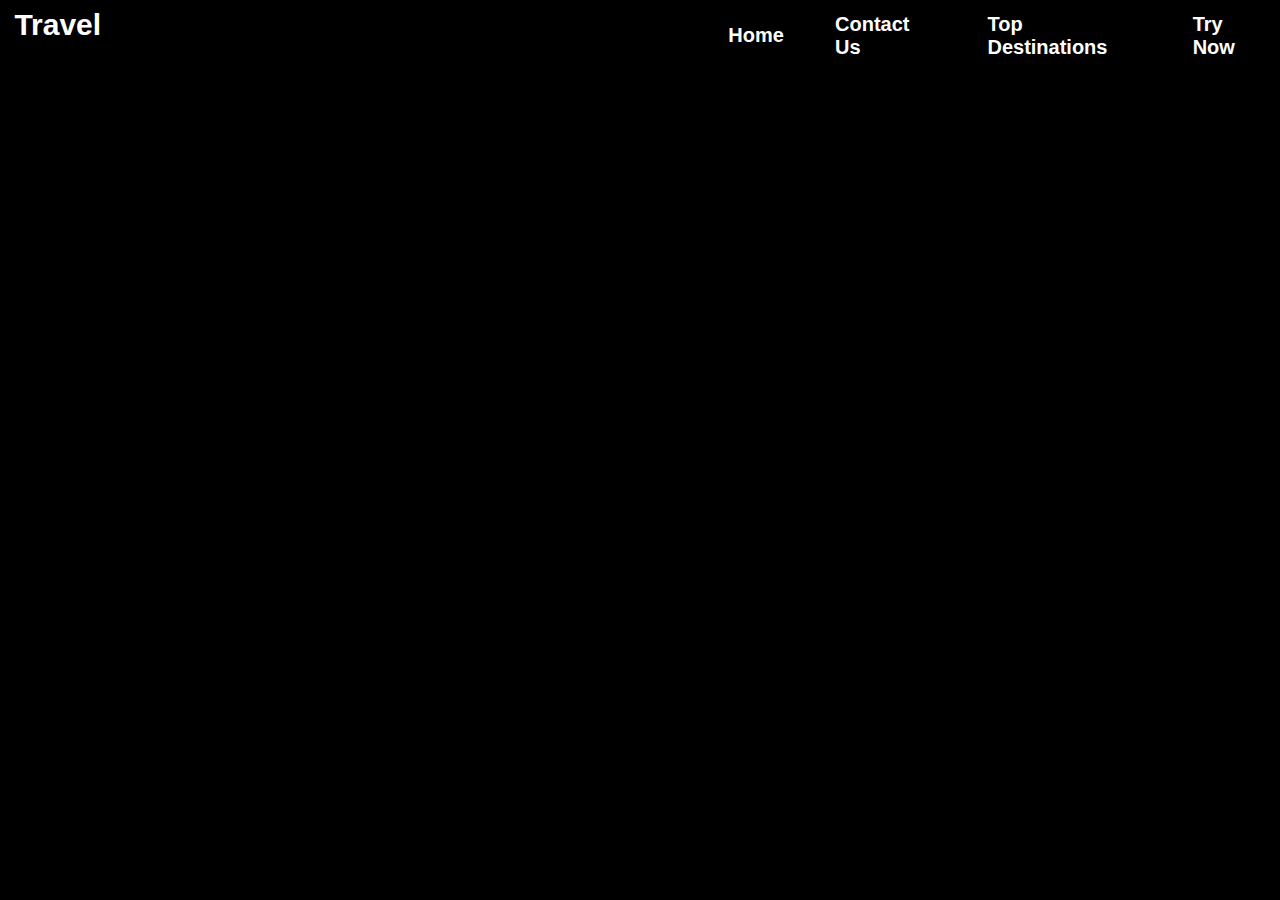
==== about.html @ e8b3a26e "links" ====
<!DOCTYPE html>
<html lang="en">
<head>
    <meta charset="UTF-8">
    <meta name="viewport" content="width=device-width, initial-scale=1.0">
    <link rel="stylesheet" href="css/general.css">
    <link rel="stylesheet" href="css/about.css">
    <title>About Us</title>
</head>
<body>

    <nav id = "navbar">
        <h1 class = "logo"><a href="index.html">Travel</a></h1>
        <a class = "nav-items" href = "index.html">Home</a>
        <a class = "nav-items" href = "contact.html">Contact Us</a>
        <a class = "nav-items" href = "index.html#top-destination">Top Destinations</a>
        <a class = "nav-items" href = "">Try Now</a>
    </nav>

    <section id = "about-area">
        <div class = "about-text">
            <h1>About Us</h1>
            <p>This website was made by Team 8.</p>
        </div>
    </section>

</body>
</html>
---- css/general.css ----
/*Contains CSS of elements that are common throughout the HTML files*/


/*CSS for the page*/
html{
    scroll-behavior: smooth;
    height: 100%;
    scroll-padding-top: 7.982%;                           /* Add padding to the top to avoid content hiding under the fixed navbar */
    scroll-padding-top: calc(100/1252.89 * 100%);
}


/*CSS for body*/
body{
    font-family: 'Segoe UI', Tahoma, Geneva, Verdana, sans-serif;
    margin: 0px;
    background-color: #000000;
    overflow-x: hidden;
}


/*CSS for navbar*/
#navbar{
    background-color: #000000;
    display: flex;
    position: fixed;
    top: 0px;                /*navbar CSS here*/
    z-index: 100;
    height: 7.982%;
    height: calc(100/1252.89 * 100%);
    min-height: 55px;
    width: 100%;
}

.logo{
    font-size: 30px;        
    padding: 0.6%;          /*logo CSS here*/
    margin: 0;
    width: 55%;
}

.nav-items{
    position: relative;
    margin-left: 2%;
    margin-top: auto;        /*navbar items CSS here*/
    margin-bottom: auto;
    font-size: 20px;
    font-weight: 600;
}

#navbar a{
    text-decoration: none;
    color: #ffffff;        /*navbar links CSS here*/
    padding: 1%;
    transition: 0.5s;
}

#navbar a:hover{
    color: #55CBCD;         /*navbar links hover CSS here*/
}

/* CSS to hide the scrollbar for webkit-based browsers */
body::-webkit-scrollbar {
    display: none;
}

#content{
    margin-top: calc(55/1252.89 * 100%);
}

@media screen and (max-width: 768px) {
    #navbar{
        height: 5%;
        min-height: 10px;
    }
    
    .logo{
        font-size: 25px;        
        padding: 1%;          /*logo CSS here*/
        width: 55%;
    }
}
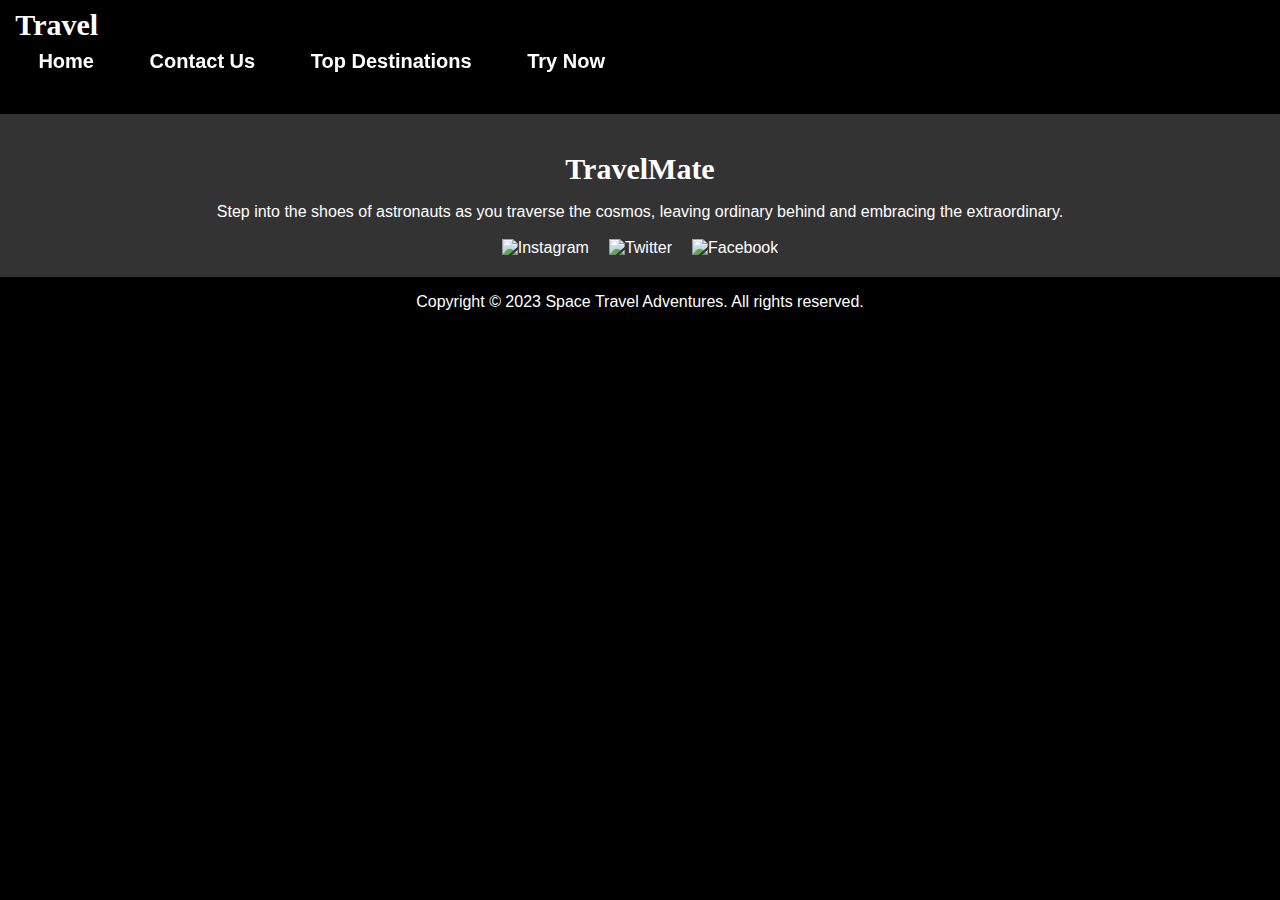
==== commit 672271d4: "footer done" ====
--- a/about.html
+++ b/about.html
@@ -23,6 +23,17 @@
             <p>This website was made by Team 8.</p>
         </div>
     </section>
-
+    <footer id = "footer">
+        <h1 class = "logo brand-title" id="logo-footer"><a href="index.html">TravelMate</a></h1>
+        Step into the shoes of astronauts as you traverse the cosmos, leaving ordinary behind and embracing the extraordinary.
+        <br>
+        <br>
+        <div class="social-icons">
+          <a href="https://www.instagram.com/isro.in/" target="_blank"><img src="https://img.icons8.com/ios/50/ffffff/instagram-new--v1.png" alt="Instagram"></a>
+          <a href="https://twitter.com/isro" target="_blank"><img src="https://img.icons8.com/ios/50/ffffff/twitter--v1.png" alt="Twitter"></a>
+          <a href="https://www.facebook.com/ISRO/" target="_blank"><img src="https://img.icons8.com/ios/50/ffffff/facebook-circled--v1.png" alt="Facebook"></a>
+        </div>
+    </footer>
+    <div id="copyright"><p>Copyright © 2023 Space Travel Adventures. All rights reserved.</p></div>
 </body>
 </html>--- a/css/general.css
+++ b/css/general.css
@@ -1,5 +1,9 @@
 /*Contains CSS of elements that are common throughout the HTML files*/
 
+@font-face {
+    font-family: Plutur;
+    src: url(../fonts/Plutur.ttf);
+}
 
 /*CSS for the page*/
 html{
@@ -16,13 +20,12 @@
     margin: 0px;
     background-color: #000000;
     overflow-x: hidden;
-}
-
+    }
 
 /*CSS for navbar*/
 #navbar{
     background-color: #000000;
-    display: flex;
+    display: hidden;
     position: fixed;
     top: 0px;                /*navbar CSS here*/
     z-index: 100;
@@ -30,13 +33,16 @@
     height: calc(100/1252.89 * 100%);
     min-height: 55px;
     width: 100%;
-}
-
+    justify-content: space-between;
+    align-items: center;
+    color: white;
+}
 .logo{
     font-size: 30px;        
     padding: 0.6%;          /*logo CSS here*/
     margin: 0;
-    width: 55%;
+    width: 60vw;
+    font-family: "Plutur";
 }
 
 .nav-items{
@@ -46,6 +52,7 @@
     margin-bottom: auto;
     font-size: 20px;
     font-weight: 600;
+    cursor: pointer;
 }
 
 #navbar a{
@@ -68,6 +75,318 @@
     margin-top: calc(55/1252.89 * 100%);
 }
 
+.navbar-links {
+    height: 100%;
+    width: 100%;
+}
+
+.navbar-links ul {
+    display: flex;
+    margin: 0;
+    padding: 0;
+    margin-left: 13vw;
+    margin-top: 15px;
+}
+
+.navbar-links li {
+    list-style: none;
+    width: 12vw;
+}
+
+.navbar-links li a {
+    display: block;
+    text-decoration: none;
+    color: white;
+    padding: 1rem;
+    text-align: center;
+}
+
+
+.toggle-button {
+    position: absolute;
+    top: .75rem;
+    right: 1rem;
+    display: none;
+    flex-direction: column;
+    justify-content: space-between;
+    width: 30px;
+    height: 21px;
+}
+
+.toggle-button .bar {
+    height: 3px;
+    width: 100%;
+    background-color: white;
+    border-radius: 10px;
+}
+
+#footer {
+    background-color: #333;
+    color: #fff;
+    padding: 20px 0;
+    text-align: center;
+  }
+
+  #footer a{
+    color: #fff;
+    text-decoration: none;
+  }
+  
+  #footer .logo {
+    margin-bottom: 10px;
+  }
+  
+  .social-icons a {
+    display: inline-block;
+    margin: 0 10px;
+  }
+  
+  .social-icons img {
+    width: 40px;
+    height: 40px;
+  }
+  
+  #footer {
+    display: flex;
+    flex-direction: column;
+    align-items: center;
+  }
+  
+  #footer h1,
+  #footer p {
+    margin: 10px;
+  }
+  
+  .social-icons {
+    display: flex;
+    justify-content: center;
+  }
+  
+#copyright{
+    display:block;
+    color: #ffffff;
+    text-align: center;
+    padding-bottom: 0.5vh;
+}
+
+@media (max-width: 800px) {
+    #navbar {
+        flex-direction: column;
+        align-items: flex-start;
+    }
+
+    .toggle-button {
+        display: flex;
+    }
+
+    .navbar-links {
+        display: none;
+        width: 100%;
+        justify-self: right ;
+    }
+
+    .navbar-links ul {
+        width: 100%;
+        flex-direction: column;
+    }
+
+    .navbar-links ul li {
+        text-align: center;
+    }
+
+    .navbar-links ul li a {
+        padding: .5rem 1rem;
+    }
+
+    .navbar-links.active {
+        display: flex;
+    }
+}
+
+/*CSS for Popup*/
+
+#popup{
+    position: fixed;
+    top: 0;
+    left: 0;
+    width: 100%;
+    height: 100%;
+    backdrop-filter: blur(5px);
+    background-color: rgba(0, 0, 0, 0.5);
+    display: none;
+    z-index: 1000;
+    padding: 0px;
+    transition: 0.5s;
+}
+
+#popup2{
+    width: 70%;
+    height: auto;
+    backdrop-filter: blur(5px);
+    display: block;
+    border-radius: 50px;
+    padding: 0px;
+    margin-left: 15%;
+    margin-top: 3.5%;
+}
+
+#popup.active{
+    display: block;
+}
+
+#popupVideo{
+    margin-top: 0px;
+    width: 100%;
+    height: 100%;
+    z-index: 1;
+    border-radius: 50px;
+}
+
+#popup-bg{
+    position:relative;
+    width: 100%;
+}
+
+#popup-content {
+    color: white;
+    display: flex;
+    flex-direction: column;
+    position: absolute; 
+    top: 0;
+    left: 0;
+    right: 0;
+    bottom: 0;
+    z-index: 10;
+}
+
+#showcase{
+    display: flex;
+    width: 100%;
+    height: 100%;
+}
+
+#search{
+    width: 100%;
+    color: #ffffff;
+    text-align: center;
+    background-image: linear-gradient(to right, rgba(0,0,0,1),rgba(0,0,0,0.9),rgba(0,0,0,0));
+    border-radius: 50px;
+}
+
+.search-text{
+    width: 50%;
+    padding-top: 12%;
+    padding-left: 2%;
+    height: 100%;
+}
+
+#popup-close{
+    position: absolute;
+    top: 4vh;
+    right: 4vh;
+    color: #ffffff;
+    font-size: 30px;
+    cursor: pointer;
+    transition: 0.5s;
+}
+
+#popup-close:hover{
+    color: #55CBCD;
+}
+
+#search-heading{
+    font-weight: 600;
+}
+
+#search-heading h1{
+    font-family: 'Plutur';
+    padding: 0;
+    font-size: 70px;
+    margin: 0;
+}
+
+#search-heading p{
+    font-size: 30px;
+    font-weight: 300;
+    margin: 0;
+    padding-bottom: 3%;
+}
+
+#search-info{
+    display: flex;
+    margin: 0;
+    padding-top: 2%;
+    font-size: 10px;
+    font-weight: 600;
+}
+
+#search-info table{
+    width: 100%;
+    text-align: left;
+}
+
+#search-info p{
+    margin: 0;
+    padding: 0;
+    padding-right: 5%;
+    padding-left: 5%;
+    padding-top: 7%;
+    font-size: 17px;
+    font-weight: 300;
+}
+
+#search-info input, select{
+    width: 90%;
+    height: 30px;
+    border-radius: 10px;
+    border: 1px solid #ffffff;
+    outline: none;
+    padding-left: 10px;
+    font-size: 15px;
+    font-weight: 300;
+    background-color: rgba(0, 0, 0, 0);
+    color: grey;
+}
+
+#search-info select{
+    width: 95%;
+    height: 32px
+}
+
+#search-info input:focus, select:focus{
+    border: 1px solid #55CBCD;
+    color: white;
+}
+
+#search-info select option{
+    background-color: #000000;
+}
+
+#search-button{
+    width: 30%;
+    height: 40px;
+    border-radius: 10px;
+    border: 1px solid #ffffff;
+    outline: none;
+    font-size: 18px;
+    font-weight: 100;
+    background-color: rgba(0, 0, 0, 0);
+    color: #ffffff;
+    margin-top: 5%;
+    cursor: pointer;
+    transition: 0.5s;
+    text-align: center;
+}
+
+#search-button:hover{
+    background-color: #ffffff;
+    color: #000000;
+}
+
+
+
+/* responsive for portrait */
+
 @media screen and (max-width: 768px) {
     #navbar{
         height: 5%;
@@ -79,4 +398,40 @@
         padding: 1%;          /*logo CSS here*/
         width: 55%;
     }
+    
+    #popup2{
+        width: 100%;
+        height: 100%;
+        border-radius: 0px;
+        margin-left: 0;
+        margin-top: 0;
+    }
+
+    #popupVideo{
+        margin-top: 100px;
+        width: auto;
+        height: 50%;
+        border-radius: 0px;
+    }
+
+    #search{
+        width: 100%;
+        background-image: linear-gradient(rgba(0,0,0,1),rgba(0,0,0,0));
+        border-radius: 0px;
+    }
+
+    .search-text{
+        width: 100%;
+        padding-top: 20%;
+        padding-left: 2%;
+        height: 100%;
+    }
+
+    #search-heading h1{
+        font-size: 30px;
+    }
+}
+
+a{
+    transition: all 0.5s ease-in-out;
 }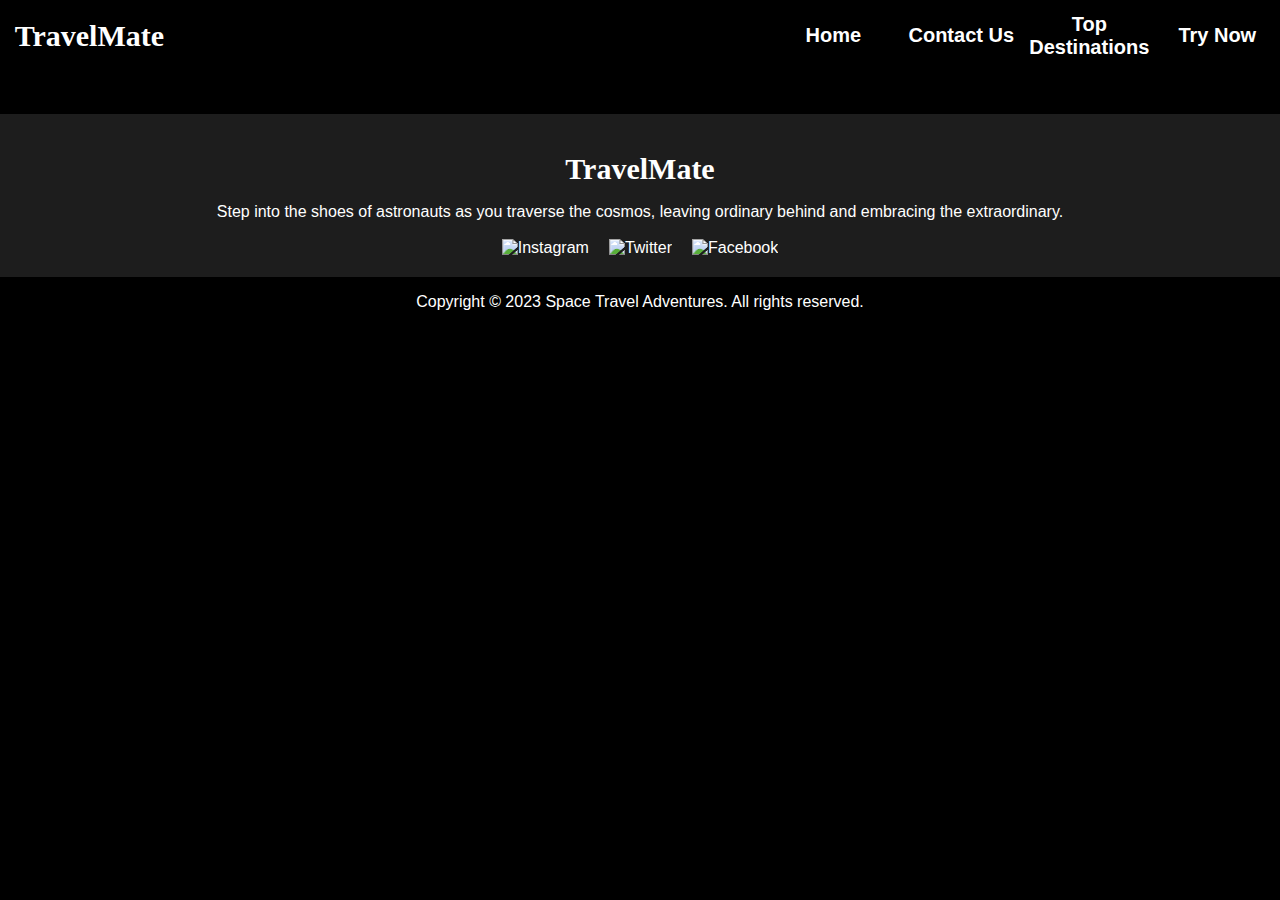
==== commit a2aa0985: "Merge pull request #8 from hardiksingla/main" ====
--- a/about.html
+++ b/about.html
@@ -5,17 +5,42 @@
     <meta name="viewport" content="width=device-width, initial-scale=1.0">
     <link rel="stylesheet" href="css/general.css">
     <link rel="stylesheet" href="css/about.css">
+    <link rel="stylesheet" href="css/navbar.css">
     <title>About Us</title>
 </head>
 <body>
-
     <nav id = "navbar">
-        <h1 class = "logo"><a href="index.html">Travel</a></h1>
-        <a class = "nav-items" href = "index.html">Home</a>
-        <a class = "nav-items" href = "contact.html">Contact Us</a>
-        <a class = "nav-items" href = "index.html#top-destination">Top Destinations</a>
-        <a class = "nav-items" href = "">Try Now</a>
-    </nav>
+        <h1 class = "logo brand-title"><a href="#content">TravelMate</a></h1>
+        <a href="#" class="toggle-button">
+          <span class="bar"></span>
+          <span class="bar"></span>
+          <span class="bar"></span>
+        </a>
+        <div class="navbar-links">
+          <ul>
+            <li><a class = "nav-items" href = "index.html">Home</a></li>
+            <li><a class = "nav-items" href = "contact.html">Contact Us</a></li>
+            <li><a class = "nav-items" href = "#top-destination">Top Destinations</a></li>
+            <li><a class = "nav-items" id = "try-now-button" >Try Now</a></li>
+          </ul>
+        </div>
+      </nav>
+      <aside id="side-drawer" id="side-drawer"> 
+        <h1 class = "logo brand-title"><a href="../index.html">TravelMate</a></h1>
+        <a href="#" class="toggle-button" id="toggle-button2">
+          <span class="bar"></span>
+          <span class="bar"></span>
+          <span class="bar"></span>
+        </a>
+        <div class="navbar-links">
+          <ul>
+            <li><a class = "nav-items" href = "index.html">Home</a></li>
+            <li><a class = "nav-items" href = "contact.html">Contact Us</a></li>
+            <li><a class = "nav-items" href = "#top-destination">Top Destinations</a></li>
+            <li><a class = "nav-items" id = "try-now-button" >Try Now</a></li>
+          </ul>
+        </div>
+      </aside>
 
     <section id = "about-area">
         <div class = "about-text">
@@ -35,5 +60,6 @@
         </div>
     </footer>
     <div id="copyright"><p>Copyright © 2023 Space Travel Adventures. All rights reserved.</p></div>
+  <script src="js/navbar.js"></script>
 </body>
 </html>--- a/css/general.css
+++ b/css/general.css
@@ -77,21 +77,25 @@
 
 .navbar-links {
     height: 100%;
-    width: 100%;
-}
+    width: 40%;
+    display: flex;
+    justify-content: space-between;
+    align-items: center;
+  }
 
 .navbar-links ul {
     display: flex;
+    justify-content: space-between;
+    align-items: center;
     margin: 0;
     padding: 0;
-    margin-left: 13vw;
-    margin-top: 15px;
-}
+    width: 100%;
+  }
 
 .navbar-links li {
     list-style: none;
-    width: 12vw;
-}
+    width: 100%;
+  }
 
 .navbar-links li a {
     display: block;
@@ -121,7 +125,7 @@
 }
 
 #footer {
-    background-color: #333;
+    background-color: #1d1d1d;
     color: #fff;
     padding: 20px 0;
     text-align: center;
@@ -200,6 +204,7 @@
 
     .navbar-links.active {
         display: flex;
+        align-items:flex-start ;
     }
 }
 
@@ -384,6 +389,103 @@
 }
 
 
+/*loading popup*/
+#loading-popup{
+    position: fixed;
+    top: 0;
+    left: 0;
+    width: 100%;
+    height: 100%;
+    backdrop-filter: blur(5px);
+    background-color: rgba(0, 0, 0, 0.5);
+    display: none;
+    z-index: 1500;
+    padding: 0px;
+    transition: 0.5s;
+}
+
+#loading-popup-content{
+    color: #ffffff;
+    background-color: #000000;
+    width: 20vw;
+    height: 15vh;
+    border-radius: 30px;
+    margin-left: 40vw;
+    margin-top: 42.5vh;
+    display: flex;
+    flex-direction: row;
+    justify-content: center;
+    align-items: center;
+}
+
+#loading-loop{
+    height: 20vh;
+    width: 20vh;
+    display: flex;
+    justify-content: center;
+    align-items: center;
+}
+
+#changingText{
+    font-size: 15px;
+    font-weight: 300;
+    margin: 0;
+    padding: 0;
+    padding-top: 5%;
+    padding-bottom: 5%;
+    margin-right: 1vw;
+    width: 90%;
+}
+
+/*thank you popup*/
+#thank-popup{
+    position: fixed;
+    top: 0;
+    left: 0;
+    width: 100%;
+    height: 100%;
+    backdrop-filter: blur(5px);
+    background-color: rgba(0, 0, 0, 0.5);
+    display: none;
+    z-index: 1500;
+    padding: 0px;
+    transition: 0.5s;
+}
+
+#thank-popup-content{
+    color: #000000;
+    background-color: #ffffff;
+    width: 20vw;
+    height: 22vh;
+    border-radius: 30px;
+    margin-left: 40vw;
+    margin-top: 42.5vh;
+    display: flex;
+    flex-direction: row;
+    justify-content: center;
+    align-items: center;
+}
+
+#thank-loop{
+    height: 20vh;
+    width: 20vh;
+    display: flex;
+    justify-content: center;
+    align-items: center;
+}
+
+#changingText2{
+    font-size: 20px;
+    font-weight: 500;
+    margin: 0;
+    padding: 0;
+    padding-top: 5%;
+    padding-bottom: 5%;
+    margin-right: 2vw;
+    width: 60%;
+    text-align: center;
+}
+
 
 /* responsive for portrait */
 
@@ -430,6 +532,46 @@
     #search-heading h1{
         font-size: 30px;
     }
+
+    #footer{
+        font-size: 12px;
+        padding-right: 10px;
+        padding-left: 10px;
+    }
+
+      #footer a{
+        color: #fff;
+        text-decoration: none;
+      }
+  
+      .social-icons a {
+        display: inline-block;
+        margin: 0 10px;
+      }
+      
+      .social-icons img {
+        width: 20px;
+        height: 20px;
+      }
+
+    #copyright{
+        display:block;
+        color: #ffffff;
+        text-align: center;
+        padding-bottom: 0.5vh;
+        font-size: 10px;
+    }
+    
+    #loading-popup-content{
+        width: 90%;
+        margin-left: 5%;
+    }
+
+    #thank-popup-content{
+        width: 90%;
+        margin-left: 5%;
+    }
+
 }
 
 a{
--- a/css/navbar.css
+++ b/css/navbar.css
@@ -0,0 +1,137 @@
+#navbar{
+  background-color: #000000;
+  display: flex;
+  position: fixed;
+  top: 0px;                /*navbar CSS here*/
+  z-index: 100;
+  height: 7.982%;
+  height: calc(100/1252.89 * 100%);
+  min-height: 55px;
+  width: 100%;
+  justify-content: space-between;
+  align-items: center;
+  color: white;
+}
+.logo{
+  font-size: 30px;        
+  padding: 0.6%;          /*logo CSS here*/
+  margin: 0;
+  width: 55%;
+  font-family: "Plutur";
+}
+
+.nav-items{
+  position: relative;
+  margin-left: 2%;
+  margin-top: auto;        /*navbar items CSS here*/
+  margin-bottom: auto;
+  font-size: 20px;
+  font-weight: 600;
+  cursor: pointer;
+}
+
+#navbar a{
+  text-decoration: none;
+  color: #ffffff;        /*navbar links CSS here*/
+  padding: 1%;
+  transition: 0.5s;
+}
+
+#navbar a:hover{
+  color: #55CBCD;         /*navbar links hover CSS here*/
+}
+.navbar-links {
+  height: 100%;
+  width: 40%;
+  display: flex;
+  justify-content: space-between;
+  align-items: center;
+}
+
+.navbar-links ul {
+  display: flex;
+  justify-content: space-between;
+  align-items: center;
+  margin: 0;
+  padding: 0;
+  width: 100%;
+}
+
+.navbar-links li {
+  list-style: none;
+  width: 100%;
+}
+
+.navbar-links li a {
+  display: block;
+  text-decoration: none;
+  color: white;
+  padding: 1rem;
+  text-align: center;
+}
+
+
+.toggle-button {
+  position: absolute;
+  top: .75rem;
+  right: 1rem;
+  display: none;
+  flex-direction: column;
+  justify-content: space-between;
+  width: 30px;
+  height: 21px;
+}
+
+.toggle-button .bar {
+  height: 3px;
+  width: 100%;
+  background-color: white;
+  border-radius: 10px;
+}
+
+@media (max-width: 800px) {
+  #navbar {
+      flex-direction: column;
+      align-items: flex-start;
+  }
+
+  .toggle-button {
+      display: flex;
+  }
+
+  .navbar-links {
+      display: none;
+      width: 100%;
+      justify-self: right ;
+  }
+
+  .navbar-links ul {
+      width: 100%;
+      flex-direction: column;
+  }
+
+  .navbar-links ul li {
+      text-align: center;
+  }
+
+  .navbar-links ul li a {
+      padding: .5rem 1rem;
+  }
+
+  .navbar-links.active {
+      display: flex;
+      align-items: flex-start;
+      z-index:10001 ;
+  }
+}
+
+#side-drawer {
+  width: 100%;
+  height: 100%;
+  background-color: rgb(29, 26, 27);
+  position: fixed;
+  top: 0;
+  left: 0;
+  display: none;
+  z-index: 10000;
+}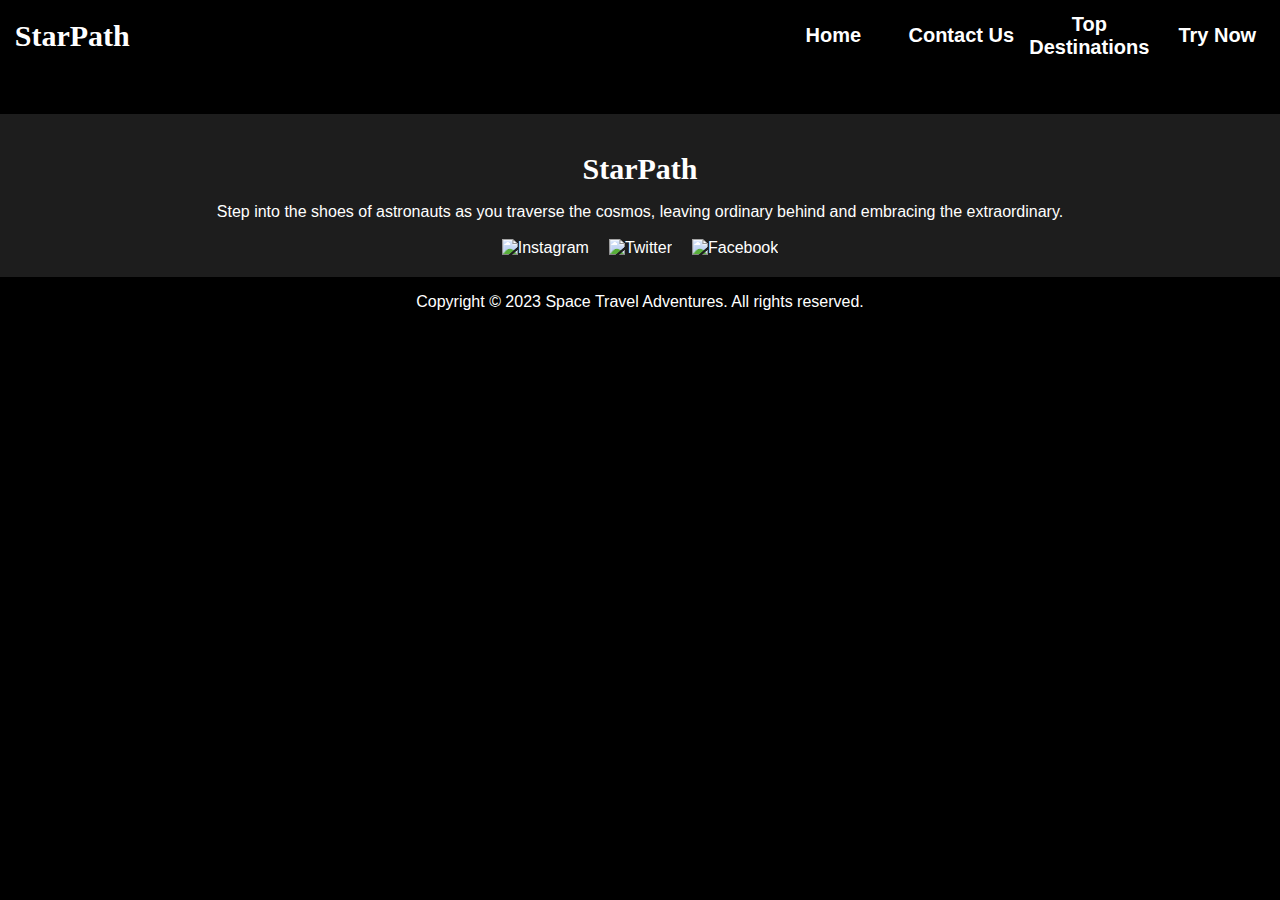
==== commit e7a5b6c4: "new vid dropped guyz" ====
--- a/about.html
+++ b/about.html
@@ -10,7 +10,7 @@
 </head>
 <body>
     <nav id = "navbar">
-        <h1 class = "logo brand-title"><a href="#content">TravelMate</a></h1>
+        <h1 class = "logo brand-title"><a href="index.html">StarPath</a></h1>
         <a href="#" class="toggle-button">
           <span class="bar"></span>
           <span class="bar"></span>
@@ -25,22 +25,6 @@
           </ul>
         </div>
       </nav>
-      <aside id="side-drawer" id="side-drawer"> 
-        <h1 class = "logo brand-title"><a href="../index.html">TravelMate</a></h1>
-        <a href="#" class="toggle-button" id="toggle-button2">
-          <span class="bar"></span>
-          <span class="bar"></span>
-          <span class="bar"></span>
-        </a>
-        <div class="navbar-links">
-          <ul>
-            <li><a class = "nav-items" href = "index.html">Home</a></li>
-            <li><a class = "nav-items" href = "contact.html">Contact Us</a></li>
-            <li><a class = "nav-items" href = "#top-destination">Top Destinations</a></li>
-            <li><a class = "nav-items" id = "try-now-button" >Try Now</a></li>
-          </ul>
-        </div>
-      </aside>
 
     <section id = "about-area">
         <div class = "about-text">
@@ -49,7 +33,7 @@
         </div>
     </section>
     <footer id = "footer">
-        <h1 class = "logo brand-title" id="logo-footer"><a href="index.html">TravelMate</a></h1>
+        <h1 class = "logo brand-title" id="logo-footer"><a href="index.html">StarPath</a></h1>
         Step into the shoes of astronauts as you traverse the cosmos, leaving ordinary behind and embracing the extraordinary.
         <br>
         <br>
--- a/css/navbar.css
+++ b/css/navbar.css
@@ -128,10 +128,14 @@
 #side-drawer {
   width: 100%;
   height: 100%;
-  background-color: rgb(29, 26, 27);
+  background-image: url("../images/starry_night.jpg");
   position: fixed;
   top: 0;
   left: 0;
   display: none;
   z-index: 10000;
+}
+#side-drawer h1 a{
+  text-decoration: none;
+  color: white;  
 }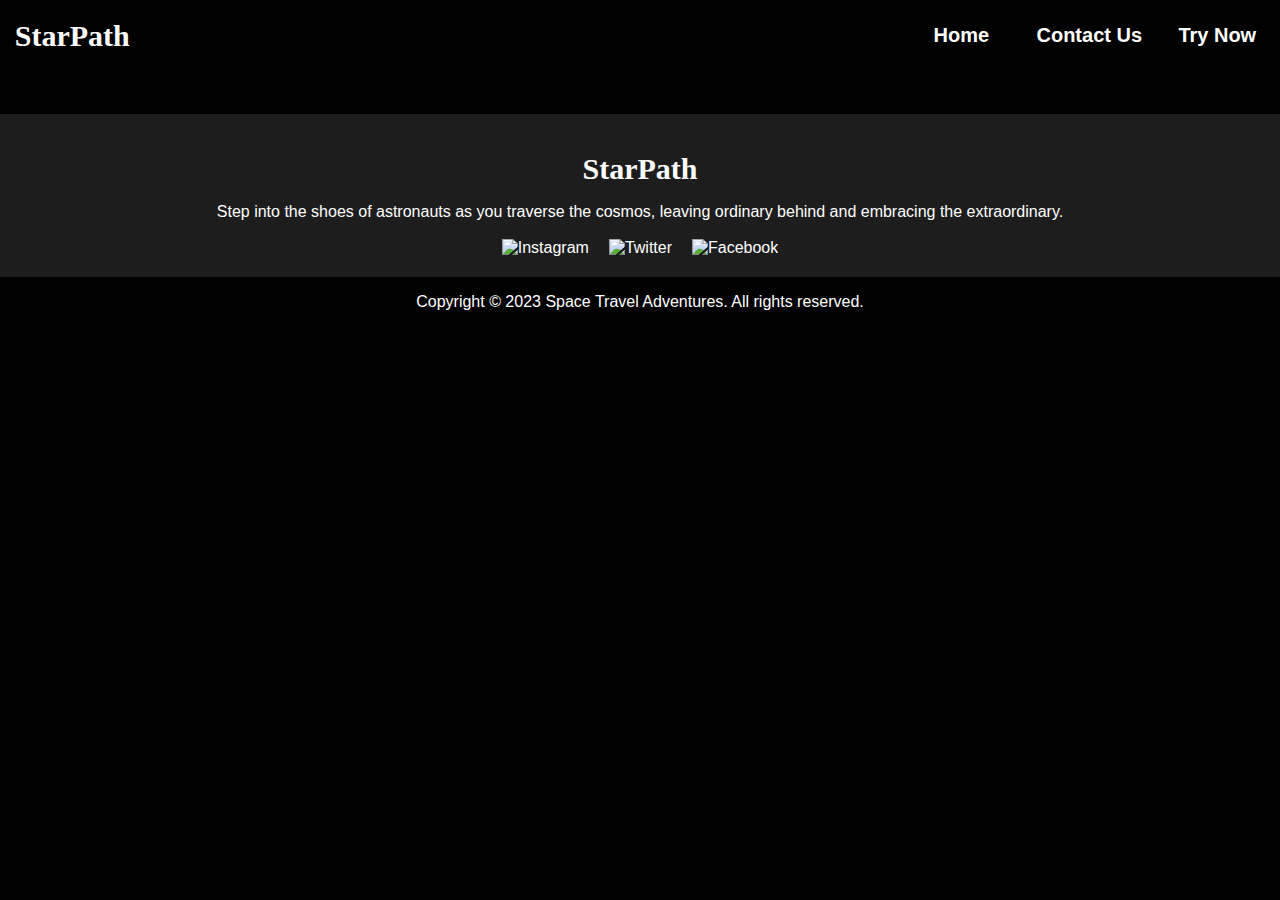
==== commit c69c176d: "full page navbar on main page and fixed try now button on contact us and about page" ====
--- a/about.html
+++ b/about.html
@@ -20,17 +20,132 @@
           <ul>
             <li><a class = "nav-items" href = "index.html">Home</a></li>
             <li><a class = "nav-items" href = "contact.html">Contact Us</a></li>
-            <li><a class = "nav-items" href = "#top-destination">Top Destinations</a></li>
-            <li><a class = "nav-items" id = "try-now-button" >Try Now</a></li>
+            <li><a class = "nav-items" id = "try-now-button" onclick="openForm()" >Try Now</a></li>
           </ul>
         </div>
       </nav>
+      <aside id="side-drawer" id="side-drawer"> 
+        <h1 class = "logo brand-title"><a href="../index.html">StarPath</a></h1>
+        <a href="#" class="toggle-button" id="toggle-button2">
+          <span class="bar"></span>
+          <span class="bar"></span>
+          <span class="bar"></span>
+        </a>
+        <div class="navbar-links">
+          <ul>
+            <li><a class = "nav-items" href = "index.html">Home</a></li>
+            <li><a class = "nav-items" href = "contact.html">Contact Us</a></li>
+            <li><a class = "nav-items" id = "try-now-button" onclick="openForm();toggleDrawer();" >Try Now</a></li>
+          </ul>
+        </div>
+      </aside>
 
     <section id = "about-area">
         <div class = "about-text">
             <h1>About Us</h1>
             <p>This website was made by Team 8.</p>
         </div>
+    </section>
+    <section id = "popup">
+      <section id = "popup2">
+        <section id = "popup-bg">
+          <video autoplay muted loop id="popupVideo">
+              <source src="videos/Popup-bg.mp4" type="video/mp4">
+          </video>
+        </section>
+        <section id = "popup-content">
+          <section id = "showcase">
+            <span class="material-symbols-outlined" id = "popup-close" onclick="closeForm();">
+              close
+            </span>
+            <section id = "search">
+                <div class = "search-text">
+                    <div id = "search-heading">
+                        <h1>StarPath</h1>
+                        <p>Enter details about your trip here</p>
+                    </div>
+                    <div id = search-info>
+                      <table>
+                        <tr>
+                          <td>
+                            <div id = "search-people">
+                              <p>Number of People</p>
+                              <input type="number" placeholder = "Number of People" class = "search-people-box" min = "0" max = "10">
+                            </div>
+                          </td>
+                          <td>
+                            <div id = "search-city">
+                              <p>Enter Destination</p>
+                              <select name="Enter Destination" id="search-city-box">
+                                <option value="Choose Destination">Choose Destination</option>
+                                <option value="Moon">Moon</option>
+                                <option value="Mercury">Mercury</option>
+                                <option value="Venus">Venus</option>
+                                <option value="Mars">Mars</option>
+                                <option value="Jupiter">Jupiter</option>
+                                <option value="Saturn">Saturn</option>
+                                <option value="Uranus">Uranus</option>
+                                <option value="Neptune">Neptune</option>
+                                <option value="Pluto">Pluto</option>
+                                <option value="Vegeta">Planet Vegeta</option>
+                                <option value="Alpha Centauri">Alpha Centauri</option>
+                                <option value="Sirius">Sirius</option>
+                                <option value="Proxima Centauri">Proxima Centauri</option>
+                                <option value="Wolf 359">Wolf 359</option>
+                                <option value="Epsilon Eridani">Epsilon Eridani</option>
+                                <option value="Tau Ceti">Tau Ceti</option>
+                                <option value="Gliese 581">Gliese 581</option>
+                                <option value="Gliese 667 Cc">Gliese 667 Cc</option>
+                                <option value="Kepler-22b">Kepler-22b</option>
+                                <option value="Kepler-62e">Kepler-62e</option>
+                                <option value="Kepler-62f">Kepler-62f</option>
+                                <option value="Kepler-69c">Kepler-69c</option>
+                                <option value="Kepler-452b">Kepler-452b</option>
+                                <option value="Kepler-442b">Kepler-442b</option>
+                                <option value="TRAPPIST-1d">TRAPPIST-1d</option>
+                                <option value="TRAPPIST-1e">TRAPPIST-1e</option>
+                                <option value="TRAPPIST-1f">TRAPPIST-1f</option>
+                                <option value="TRAPPIST-1g">TRAPPIST-1g</option>
+                                <option value="TRAPPIST-1h">TRAPPIST-1h</option>
+                                <option value="Luyten b">Luyten b</option>
+                                <option value="Luyten c">Luyten c</option>
+                                <option value="Luyten d">Luyten d</option>
+                                <option value="Luyten e">Luyten e</option>
+                                <option value="Luyten f">Luyten f</option>
+                                <option value="Luyten g">Luyten g</option>
+                                <option value="Luyten h">Luyten h</option>
+                                <option value="Luyten i">Luyten i</option>
+                                <option value="Luyten j">Luyten j</option>
+                                <option value="Luyten k">Luyten k</option>
+                                <option value="Luyten l">Luyten l</option>
+                                <option value="Luyten m">Luyten m</option>
+                                <option value="Luyten n">Luyten n</option>
+                              </select>
+                            </div>
+                          </td>
+                        </tr>
+                        <tr>
+                          <td>
+                            <div id = "search-date-from">
+                              <p>Departure Date</p>
+                              <input type="date" placeholder = "Departure Date" class = "search-date-box">
+                            </div>
+                          </td>
+                          <td>
+                            <div id = "search-date-to">
+                              <p>Arrival Date</p>
+                              <input type="date" placeholder = "Departure Date" class = "search-date-box">
+                            </div>
+                          </td>
+                        </tr>
+                      </table>
+                    </div>
+                    <button id = "search-button">Explore Now</button>
+                </div>
+            </section>
+          </section>
+        </section>
+      </section>
     </section>
     <footer id = "footer">
         <h1 class = "logo brand-title" id="logo-footer"><a href="index.html">StarPath</a></h1>
@@ -44,6 +159,7 @@
         </div>
     </footer>
     <div id="copyright"><p>Copyright © 2023 Space Travel Adventures. All rights reserved.</p></div>
-  <script src="js/navbar.js"></script>
+    <script src="js/navbar.js"></script>
+    <script src="js/popup.js"></script>
 </body>
 </html>--- a/css/general.css
+++ b/css/general.css
@@ -490,6 +490,9 @@
 /* responsive for portrait */
 
 @media screen and (max-width: 768px) {
+    body{
+        overflow-x: hidden;
+    }
     #navbar{
         height: 5%;
         min-height: 10px;
--- a/css/navbar.css
+++ b/css/navbar.css
@@ -42,7 +42,7 @@
 }
 .navbar-links {
   height: 100%;
-  width: 40%;
+  width: 30%;
   display: flex;
   justify-content: space-between;
   align-items: center;
@@ -138,4 +138,7 @@
 #side-drawer h1 a{
   text-decoration: none;
   color: white;  
+}
+#side-drawer .logo{
+  margin-right: 34px;
 }